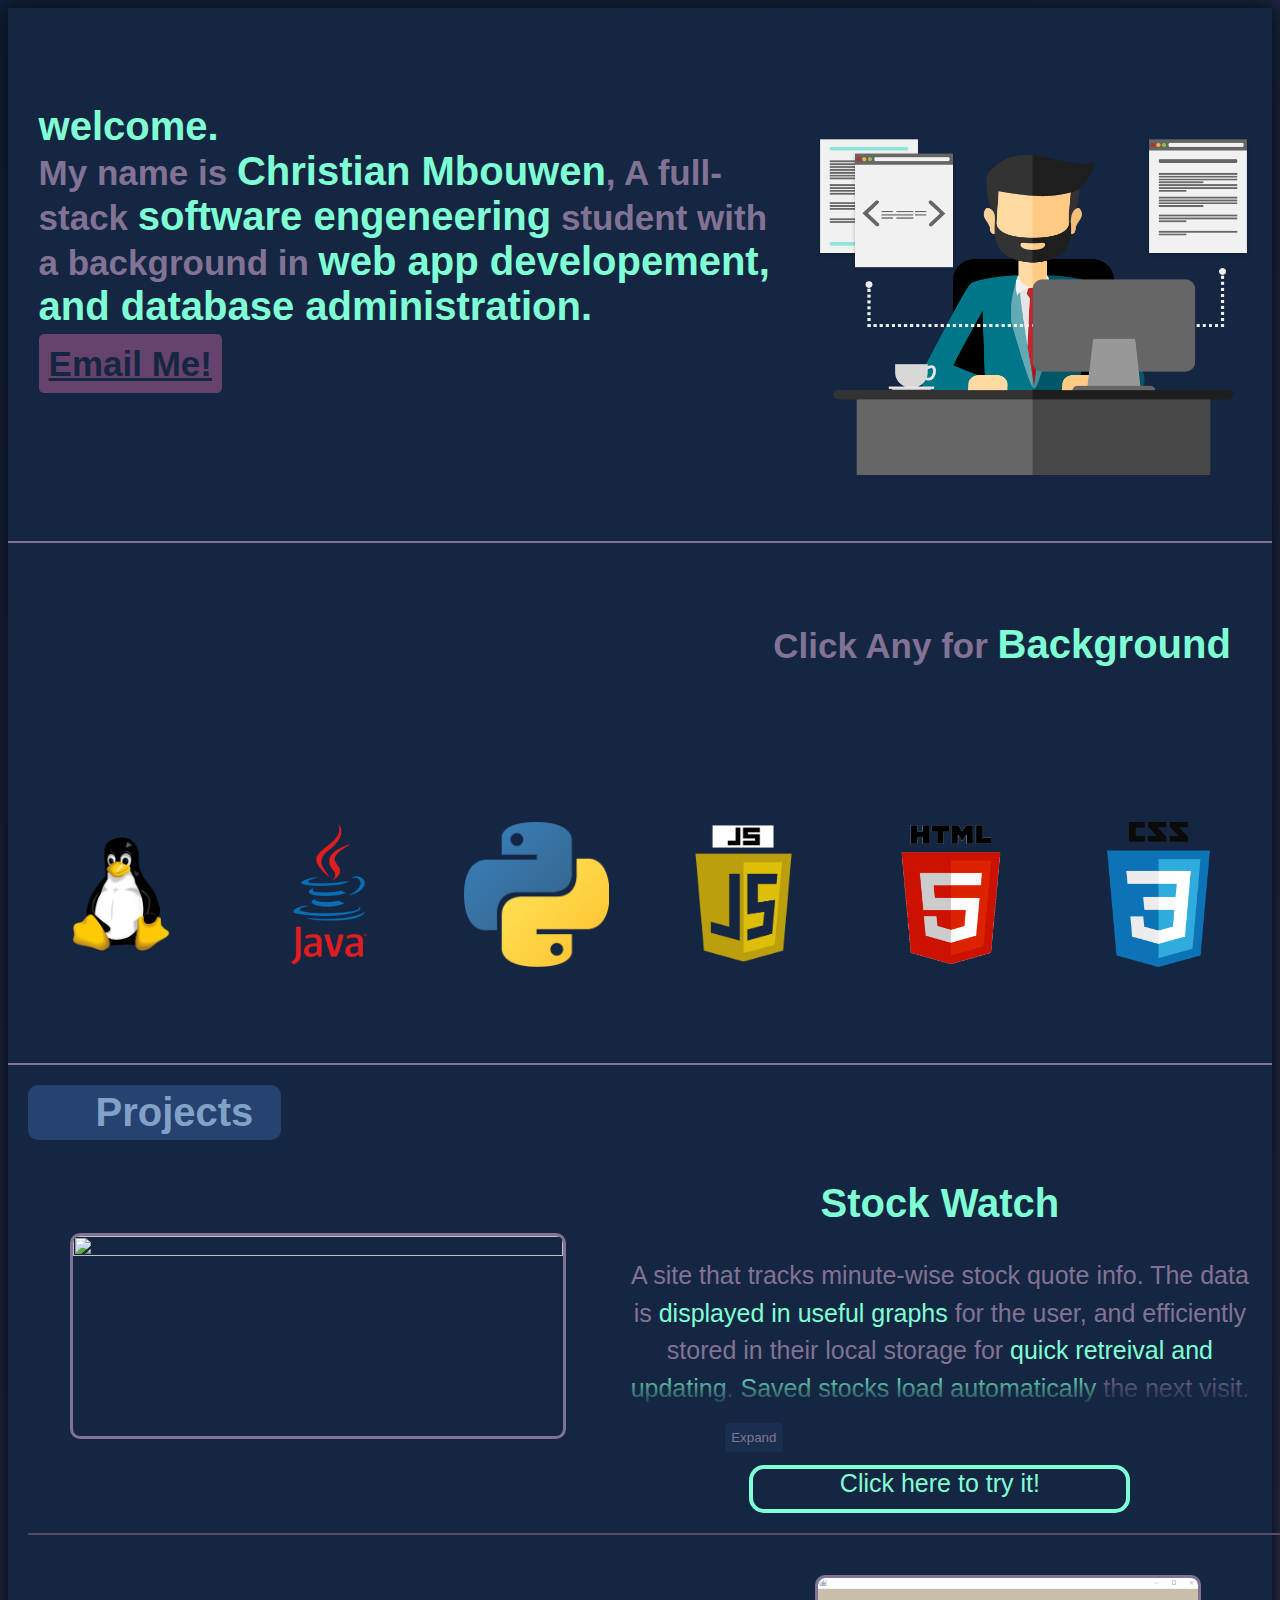
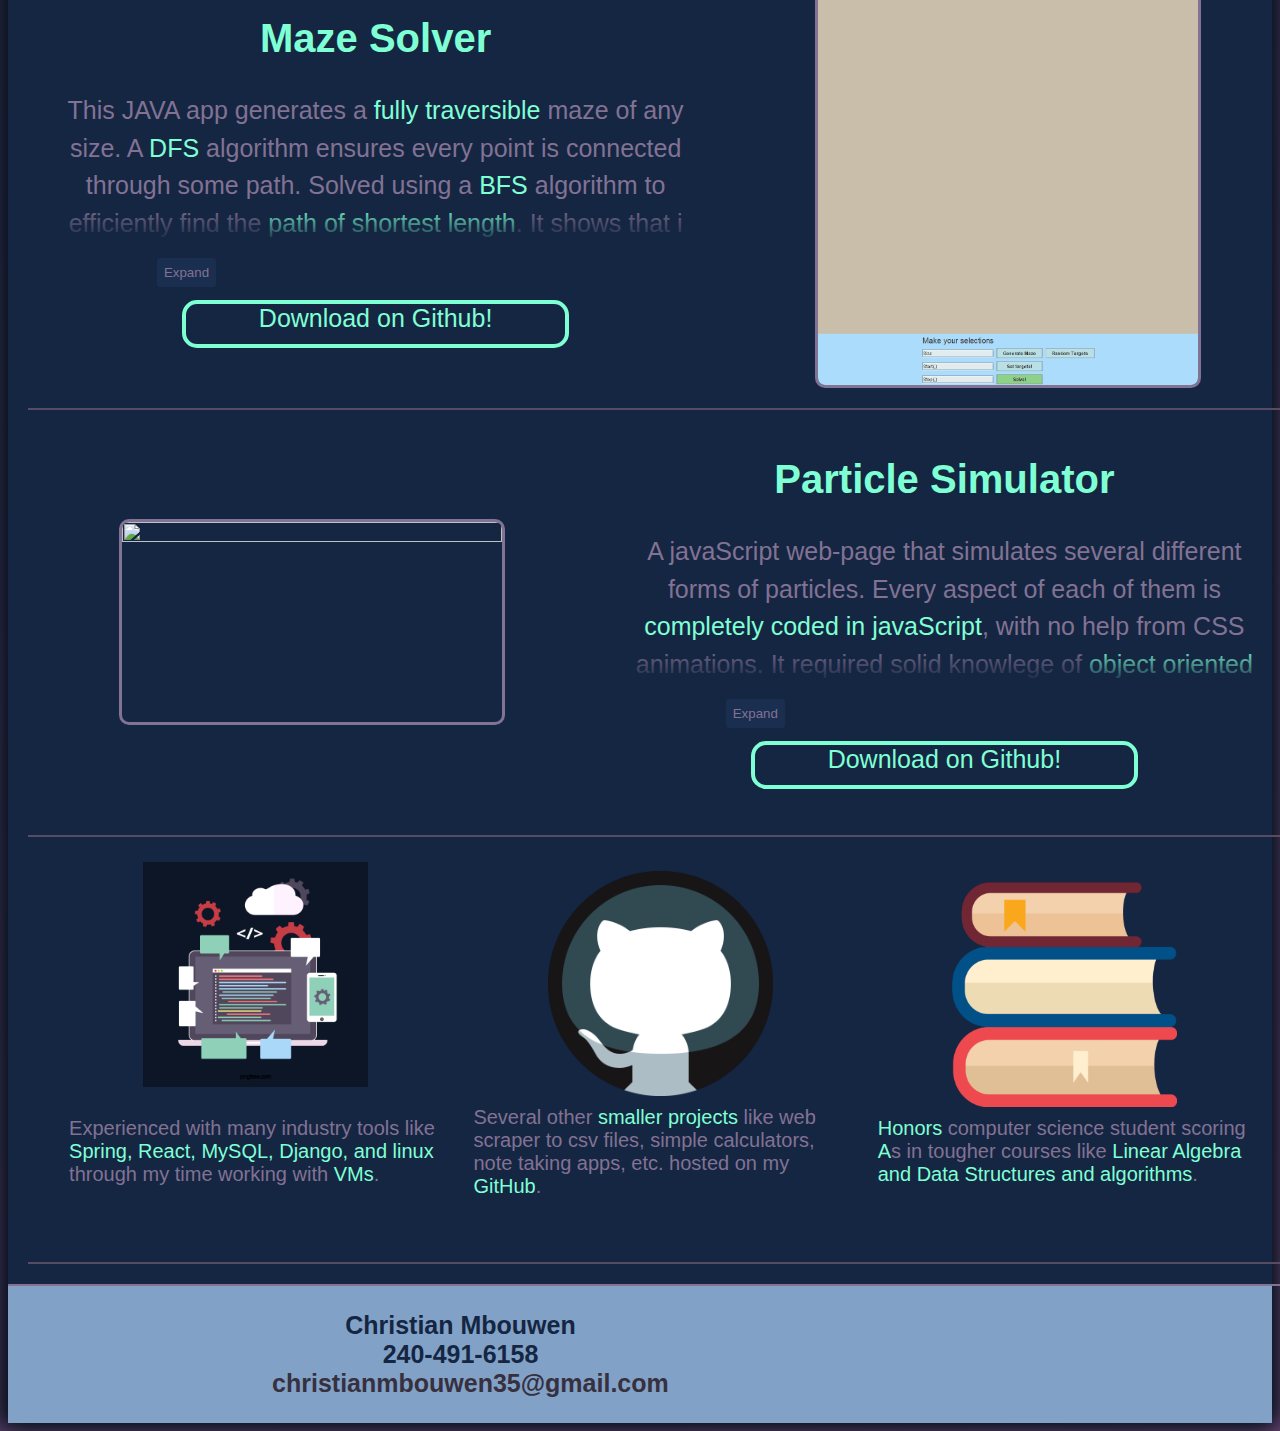
==== Portfolio/index.html @ 5c91dd20 "rename index" ====
<html>
    <head>
        <meta name="viewport" content="width=device-width, initial-scale=1.0">
        <link rel="stylesheet" href="https://stackpath.bootstrapcdn.com/bootstrap/4.1.3/css/bootstrap.min.css" integrity="sha384-MCw98/SFnGE8fJT3GXwEOngsV7Zt27NXFoaoApmYm81iuXoPkFOJwJ8ERdknLPMO" crossorigin="anonymous">
        <link rel="stylesheet" type="text/css" href="style.css">
        <link rel="stylesheet" href="https://pro.fontawesome.com/releases/v5.10.0/css/all.css" integrity="sha384-AYmEC3Yw5cVb3ZcuHtOA93w35dYTsvhLPVnYs9eStHfGJvOvKxVfELGroGkvsg+p" crossorigin="anonymous"/>
        <script src="script.js"></script>
    </head>

<body>
    
    <div class="head">
        <button id="burger"><i class="fa fa-solid fa-bars" id="burgFont"></i></button>
        <ul class="nav">
            <li id="home"> Home </li>
            <li id="skills"> Skills </li>
            <li id="projects"> Projects </li>
            <li id="contact"> Contact </li>
        </ul>
    </div>
    
        
    <div id="content">
        

        <div class="Intro">
            <p class="intro-text">
                <span class="key">welcome.</span><br>
                My name is <span class="key">Christian Mbouwen</span>, 
                A full-stack <span class="key">software engeneering</span> student 
                with a background in <span class="key">web app developement, and database administration.</span><br>
                <a href='https://mail.google.com/mail/u/0/#inbox?compose=GTvVlcSBpDfqPMVNPxxlgXKZQvTcXhSdQnjBCpTcjFDwgwsmggzSXMMXWqwjjFVHWDDXlCncrwchP' target="_blank">Email Me!</a>
            </p>
            <img src="static/guy.png" class="pic">
            
        </div>

        <div class="skills">
            <p id="skill_title">Click Any for <span class="key">Background</span></p>
            <div class="skill_cards">
                <div class="cards" id="linux"><img src="static/linux.png" class="pics linux"></div>
                <div class="cards" id="java"><img src="static/java.png" class="pics java"></div>
                <div class="cards" id="python"><img src="static/py.png" class="pics py"></div>
                <div class="cards" id="js"><img src="static/js.png" class="pics js"></div>
                <div class="cards" id="html"><img src="static/html.png" class="pics html"></div>
                <div class="cards" id="css"><img src="static/css.png" class="pics css"></div>
            </div>

            <div id="card_info">
                <span class="key" id="card_title"></span>
                <p id="card_text" style="padding-left:40px; padding-right:20px; height:fit-content;"></p>  
            </div>
            <p id="card_textL" style="display: none;">
                Although one of my most recently learned skills, it is one that I have accumulated a lot of practice on.
                I am able to work comfortable in a linux environment, and I'm familiar with its standards. 
                Most of my experience coming from virtual machines, web servers and databases.
            </p>
            <p id="card_textJ" style="display: none;">
                I learned Java formally, through a university course. Meaning I understand
                most of its nuances and fundamentals. I have completed several projects and 
                JAVA is now my favorite programming language. 
            </p>
            <p id="card_textP" style="display: none;">
               I learned Python early on in my academic career. A community college course taught me the basics,
               as well as an introductory foundation in scripting. This is the language with which I first became
               comfortable with programming as a whole.
            </p>
            <p id="card_textJS" style="display: none;">
                My entire knowledge of JavaScript is self-taught. While building websited in my pass time, I 
                eventually learned the basics of javaScript for web scripting. And with further practice, mastered the language
                both for web use and otherwise.
            </p>
            <p id="card_textH" style="display: none;">
                This was the very first programming language I learned, and my first excperience was in shpmore year of highschool.
                The language opened my eyes to the worlf of software developement, and I have not been able to turn back since.
                
            </p>
            <p id="card_textC" style="display: none;">
                Upon learning of what one can do with HTML, I simply explored further on my own, and was able to teach myself CSS, while in high school.
                Using it to build basic web pages as I self-taugh web developement.
            </p>

        </div>

        <div class="projects">
            <div class="proj_title">Projects</div>
            <div class="proj1">
                <div class="proj1_pic" >
                    <img src="static/stock_site1.gif" id="proj1_img">
                </div>
                <div class="proj1_info">
                    <h2><span class="key">Stock Watch</span></h4>
                    <div  class="proj1_text">
                        
                        A site that tracks minute-wise stock quote info. The data is <span class="subkey">displayed in useful graphs</span> for the user, and 
                        efficiently stored in their local storage for <span class="subkey">quick retreival and updating</span>.
                        <span class="subkey">Saved stocks load automatically</span> the next visit.
                        This project was bottlenecked by the cost of API calls.
                    </div>
                    <input type="checkbox" class="expand">
                    <a class="link" href='https://beatmaister.github.io/distributor.github.io/stock_watch/index.html' target="_blank">Click here to try it!</a>
                </div>
            </div>
            <div class="proj2">
                <div class="proj2_info">
                    <h2><span class="key">Maze Solver</span></h4>
                    <div  class="proj2_text">     
                        This JAVA app generates a <span class="subkey">fully traversible</span> maze of any size.
                        A <span class="subkey">DFS</span> algorithm ensures every point is connected through some path.
                        Solved using a <span class="subkey">BFS</span> algorithm to efficiently find the <span class="subkey">path of shortest length</span>.
                        It shows that i fully understand both JAVA and <span class="subkey">data structures and algorithms</span>,
                        Both of which were essential in solving this problem.
                    </div>
                    <input type="checkbox" class="expand">
                    <a class="link" href='https://github.com/beatmaister/Maze_solver' target="_blank">Download on Github!</a>
                </div>
                <div class="proj2_pic" >
                    <img src="static/maze_app.gif" id="proj2_img">
                </div>
            </div>
            <div class="proj2">
                <div class="proj2_pic" >
                    <img src="static/particles.gif" id="proj2_img">
                </div>
                <div class="proj2_info">
                    <h2><span class="key">Particle Simulator</span></h4>
                    <div  class="proj2_text">
                        A javaScript web-page that simulates several different forms of particles.
                        Every aspect of each of them is <span class="subkey">completely coded in javaScript</span>, with no help from CSS animations.
                        It required solid knowlege of <span class="subkey">object oriented programming</span> concepts, as well as a strong grasp of <span class="subkey">mathematics</span>.
                    </div>
                    <input type="checkbox" class="expand">
                    <a class="link" href='https://github.com/beatmaister/Particle-Sim' target="_blank">Download on Github!</a>
                </div>            
            </div>
            <div class="proj2">
                <div class="tool_cards">
                    <div class="cards2">
                        <img src="static/script.png" class="pics2 script">
                        <div class="expo"><p>Experienced with many industry tools like <span class="subkey">Spring, React, MySQL, Django, and linux</span> through my time working with <span class="subkey">VMs</span>.</p></div>
                    </div>
                    <div class="cards2">
                        <img src="static/hub.png" class="pics2 hub">
                        <div class="expo">Several other <span class="subkey">smaller projects</span> like web scraper to csv files, simple calculators, note taking apps, etc. hosted on my <span class="subkey">GitHub</span>.</div>
                    </div>
                    
                    <div class="cards2">
                        <img src="static/books.png" class="pics2 acad">
                        <div class="expo"><span class="subkey">Honors</span> computer science student scoring <span class="subkey">A</span>s in tougher courses like <span class="subkey">Linear Algebra and Data Structures and algorithms</span>.</div>
                    </div>
                    
                </div>             
            </div>
            

        </div>
        <div class="foot">
            <div class="foot_box">
                <ul>
                    <li><i class="fa fa-solid fa-user"></i> Christian Mbouwen</li>
                    <li><i class="fa fa-solid fa-phone"></i> 240-491-6158</li>
                    <li><a href="https://mail.google.com/mail/u/0/#inbox?compose=GTvVlcSBpDfqPMVNPxxlgXKZQvTcXhSdQnjBCpTcjFDwgwsmggzSXMMXWqwjjFVHWDDXlCncrwchP" id="mail" target="_blank">christianmbouwen35@gmail.com</a></li>
                </ul>
            </div>
            <div class="foot_box1">
                <a class="fab fa-brands fa-linkedin" href='https://www.linkedin.com/in/christian-m-6650a2104/' target="_blank" id="fin"></a>
                <a class="fab fa-brands fa-github" href='https://github.com/beatmaister' target="_blank" id="fin"></a>
                <a class="fa fa-solid fa-envelope" href='https://mail.google.com/mail/u/0/#inbox?compose=GTvVlcSBpDfqPMVNPxxlgXKZQvTcXhSdQnjBCpTcjFDwgwsmggzSXMMXWqwjjFVHWDDXlCncrwchP' target="_blank" id="fin"></a>
            </div>
        </div>
    </div>
    
    
</body>
</html>
---- Portfolio/style.css ----
html{
    display: flex;
    flex-direction: row;
    justify-content: center;
    position: absolute;
    top:0%;
    left:0%;
    height: fit-content;
    width: 100%;
}
body{
    display: flex;
    flex-direction: column;
    background: linear-gradient(160deg, #152642, #65436d 100.71%);
    /* background-color: #152642; */
    color: #827294;
    font-family:  helvetica, Arial, Calibri;
    max-width: 1444px;
    width: 100vw;
    align-items: center;
    box-shadow: 6px 0 20px 0px #0a1320, -6px 0 20px 4px #0a1320;
}
.head{
    display: flex;
    flex-direction: row;
    position: fixed;
    top:0%;
    width:100%;
    max-width: 1444px;
    height:5%;
    align-items: center;
    justify-content: flex-start;
    z-index: 3;
    padding-left: 1%;
}

#burger{
    background-color: transparent;
    border: none;
    display:flex;
    position: relative;
    left:0%;
    top:0%;
    width:6%;
    height:100%;
    font-size: 50;
    align-items: center;
    justify-content: center;
    z-index: 3;
    color: #81a1c7;
}
.nav{
    color:#152642;
    background-color: #827294;
    display: none;
    flex-direction: column;
    justify-content: space-around;
    align-items: center;
    width:25%;
    height: 20vh;
    min-height: 185px;
    font-weight: bold;
    font-size: 30px;
    position: absolute;
    left:10%;
    top: 5%;
    z-index: 1;
    border-radius: 15px;
    border-top-left-radius: 0px;
    border-top-right-radius: 0px;
    margin-top: -5px;
}
li{
    cursor: pointer;
    width:95%;
    text-align: center;
    border-radius: 3px;
    text-decoration: none;
}
li:hover{
    transition: .7s;
    background-color: #264270;
    color: #81a1c7;
}



#content{
    display: flex;
    flex-direction: column;
    width:100%;
    height: fit-content;
    animation-name: slideD;
    animation-duration: .5s;
    animation-play-state: paused;
    animation-fill-mode: forwards;
    z-index: 2;
    position: relative;
    top:0%;
    background-color: #152642;
    

}

.intro{
    display: flex;
    flex-direction: row;
    min-height: 50vh;
    height: fit-content;
    border-bottom: 2px solid #827294;
    justify-content: space-around;
    align-items: center;
    margin-top: 5%;
    padding: 10px;
    
}
.pic{
    display: block;
    height: 75%;
    width: 35%;
    
}
.intro-text{
    width: 60%;
    height: 90%;
    display: block;
    font-size: 35;
    font-weight: bold;
    padding:10px;
}
.intro-text>a{
    line-height: 2;
    background-color: #65436d;
    color: #152642 !important;
    border-radius: 5px;
    position: relative;
    margin-top: 10px;
    font-size: 35;
    cursor: pointer;
    padding: 10px;
}
.key{
    font-size: 40;
    color:aquamarine;
    font-weight: bolder;
}
#mail{
    color:#37303f;
    text-decoration: none;
}
a::before{
    text-decoration: none;
}


.skills{
    display: flex;
    flex-direction: column;
    padding: 10px;
    min-height: 500px;
    height:fit-content;
    border-bottom: 2px solid #827294;
    justify-content: space-around;
    align-items: center;
}
#skill_title{
    width: 100%;
    font-size: 35px;
    font-weight: bold;
    color: #827294;
    text-align: right;
    padding-right: 5%;
}
.skill_cards{
    display: flex;
    position: relative;
    height: 50%;
    width: 100%;
    overflow-x: auto;
    scroll-behavior: smooth;
    overflow: hidden;
    justify-content: space-around;
    align-items: center;
}
.tool_cards{
    display: flex;
    position: relative;
    height: 100%;
    width: 100%;
    overflow-x: auto;
    scroll-behavior: smooth;
    overflow: hidden;
    justify-content: space-evenly;
    align-items: center;
    font-size: 20px;
    padding: 10px;
}
.cards{
    display: flex;
    background-color: transparent;
    min-height: 115px;
    max-height:150px;
    width: 100%;
    border-radius: 15px;
    justify-content: center;
    align-items: center;
    cursor: pointer;   

}
.cards:hover{
    transition: .5s ease-in-out;
    transform: scale(1.15);
}

#card_info{
    display: none;
    flex-direction: column;
    text-align: left;
    font-size: 25px;
    font-weight: bold;
    color: #152642;
    margin-top: 30px;
    padding: 15px;
    width: 75%;
    height: fit-content;
    /* #706380 */
    background-color: #827294;
    border-radius: 25px;
    border-top-left-radius: 0%;
}


.pics{
    width: 70%;
    object-fit: cover;
}
.linux{
    width: 90%;
}
.java{
    width: 80%;
}
.js{
    width: 60%;
    height: 90%;
}
.html{
    width: 50%;
    height: 75%;
}


.projects{
    width:100%;
    display: flex;
    flex-direction: column;
    min-height: 40vh;
    height: fit-content;
    border-bottom: 2px solid #827294;
    justify-content: space-around;
    padding:20px;
    padding-top:20px;
    padding-bottom:20px;
    font-size: 25px;

}
.proj_title{
    width: 20%;
    min-width: 180px;
    height: 10%;
    max-height: 55px;
    font-size: 40px;
    font-weight: bolder;
    background-color: #264270;
    color: #81a1c7;
    border-radius: 10px;
    display: flex;
    justify-content: center;
    align-items: center;
    overflow: hidden;
}
.proj_title::before{
    content: "";
    height:180px;
    width:40px;
    background-color: #fff;
    box-shadow: 0px 0px 30px 20px #fff;
    filter: blur(2px);
    opacity: .4;
    transition: 5s;
    transform: rotate(-15deg) translateX(-150px);
    animation: shine 10s ;
    animation-play-state: running;
    animation-iteration-count: infinite;
}
@keyframes shine {
    0%{
        transform: rotate(-15deg) translateX(-150px);
    }
    50%{
        transform: rotate(-15deg) translateX(350px);
    }100%{
        transform: rotate(-15deg) translateX(-150px);
    }
}

.proj1{
    display: flex;
    flex-direction: row;
    min-height: 40vh;
    height: fit-content;
    border-bottom: 2px solid #574c63;
    align-items: center;
    justify-content: space-around;
    align-items: center;
    padding:10px;
    font-size: 25px; 
    margin-bottom: 20px;
}
.proj1_pic{
    width:40%;
    display: flex;
    justify-content: center;
}
.proj1_info{
    width:50%;
    display: flex;
    flex-direction: column;
    align-items: center;
    justify-content: center;
    text-align: center;
}
.proj1_text{
    --max-lines: 4;
    --line-height: 1.5;
    max-height: calc(var(--max-lines) * 1em * var(--line-height));
    line-height: var(--line-height);
    overflow: hidden;
    position: relative;
}
.proj1_text:has(+ .expand:checked){
    max-height:none;
}
.proj1_text:has(+ .expand:not(:checked))::before{
    content:"";
    position: absolute;
    height: calc(1em * var(--line-height));
    width:100%;
    bottom:0;
    left: 0;
    pointer-events: none;
    background: linear-gradient(to bottom, transparent, #152642);
}
.proj2_text{
    --max-lines: 4;
    --line-height: 1.5;
    max-height: calc(var(--max-lines) * 1em * var(--line-height));
    line-height: var(--line-height);
    overflow: hidden;
    position: relative;
}
.proj2_text:has(+ .expand:checked){
    max-height:none;
}
.proj2_text:has(+ .expand:not(:checked))::before{
    content:"";
    position: absolute;
    height: calc(1em * var(--line-height));
    width:100%;
    bottom:0;
    left: 0;
    pointer-events: none;
    background: linear-gradient(to bottom, transparent, #152642);
}
.expand{
    appearance: none;
    padding: .5em;
    border-radius: .25em;
    cursor: pointer;
    background-color: #1a2e50;
    color: #827294;
    position: relative;
    margin-top: 1rem;
    left:-30%;
}
.expand:hover{
    background-color: #81a1c7;
}
.expand::before{
    content: "Expand";
}
.expand:checked::before{
    content: "collapse";
}
.proj1_text>h2>span{
    font-size: 35px;
}
#proj1_img{
    width:100%;
    min-width: 350px;
    max-width: 490px;
    height: 60%;
    min-height: 200px;
    max-height: 250px;
    border: 3px solid #827294;
    border-radius: 10px;
}
.proj2{
    display: flex;
    flex-direction: row;
    min-height: 45vh;
    height: fit-content;
    border-bottom: 2px solid #574c63;
    align-items: center;
    justify-content: space-around;
    align-items: center;
    padding-bottom: 20px;
    font-size: 25px; 
}
.proj2_pic{
    width:40%;
    display: flex;
    justify-content: center;
    margin-top: 20px;  
}
.cards2>img{
    max-width: 225px;
    max-height: 225px 
}
.proj2_info{
    width:50%;
    display: flex;
    flex-direction: column;
    align-items: center;
    justify-content: center;
    text-align: center;
}
.proj2_text>h2>span{
    font-size: 35px;
}
#proj2_img{
    width:100%;
    min-width: 300px;
    max-width: 380px;
    min-height: 200px;
    max-height: 450px;
    border: 3px solid #827294;
    border-radius: 10px;
}

.subkey{
    color: aquamarine;
}
.link{
    color: aquamarine;
    width:60%;
    height:10%;
    min-height: 40px;
    border-radius: 15px;
    border: 4px solid aquamarine;
    text-align: center;
    margin-top: 10px;
    margin-bottom: 10px;
    cursor: pointer;
    text-decoration: none !important;
}
.link:hover{
    color: #65436d;
    border: 4px solid #65436d;
}

.cards2{
    display: flex;
    background-color: transparent;
    flex-direction: column;
    max-height:90%;
    max-width: 30%;
    border-radius: 15px;
    justify-content: center;
    align-items: center;
    cursor: pointer;   

}
.expo{
    display:block;
    align-items: center;
    height: 70% !important;
    padding:10px;
    width: 100%;
}

.foot{
    background-color: #81a1c7;
    display:flex;
    flex-direction: row;
    min-height:15vh;
    height: fit-content;
    width:100%;
    justify-content: flex-start;
    align-items: center;
    position:relative;
    bottom:0%;
    font-size: 25px;
    font-weight: bold;
    color:#152642; 
}
.foot_box{
    display: flex;
    flex-direction: column;
    width: 70%;
    height: 100%;
    align-items: center;
    justify-content: center;
    
}
.foot_box>ul{
    list-style:none;
}
.foot_box1{
    display: flex;
    font-size: 35px;
    flex-direction: row;
    width: 20%;
    height: 100%;
    align-items: center;
    justify-content: space-evenly;
    color: #152642;
    text-decoration: none;

}
#fin{
    cursor: pointer;
    text-decoration: none;
    z-index: none;
}
#fin::before{
    color: #65436d;
}

@media screen and (max-width: 400px) {
    .proj1_pic{
        height: 225px;
    }
    .proj1_text{
        font-size: 10px;
    }
    .link{
        width:80%;
    }
    .proj1_info{
        height:60%;             
    }
    .proj2_pic{
        height: 225px;
    }
    .proj2_text{
        font-size: 10px;
    }
    .proj2_info{
        height:60%;             
    }
}
@media screen and (max-width: 650px) {
    .projects{
        flex-direction: column;
        justify-content: center;
        align-items: center;
  
    }
    .proj1_pic{
        width:100%;
        max-height: 320px;
        display: flex;
        justify-content: center;
        margin-top: 10px;
    }
    .proj1_info{
        width:100%;
        height:60%;
        font-size: 18px;
        justify-content: flex-start;
        margin-top: 20px;
        
    }
    .proj1_text{
        font-size: 18px;
        width:100%;
        height:fit-content;
    }
    #proj1_img{
        width:100%;
        height: 100%;
    }
    .proj1{
        height:fit-content ;
        justify-content: space-evenly;
    }
    .proj2_pic{
        width:100%;
        max-height: 320px;
        display: flex;
        justify-content: center;
    }
    h2{
        margin:0;
    }
    .proj2_info{
        width:100% !important;
        height:60%;
        font-size: 15px;
        justify-content: flex-start;
        margin-top: 20px;
        
    }
    .proj2_text{
        font-size: 18px;
        width:100%;
        height: fit-content;
    }
    #proj2_img{
        width:100%;
        height: 100%;
        
    }
    .proj2{
        height: fit-content !important;
        justify-content: space-evenly;
    }
    .link{display: flex;
        align-items: center;
        justify-content: center;
        margin-top: 20px;
        font-size: 23px;
        width: 90%;
        height: 50px;
    }
    .proj2_text>h2>span{
        font-size: 25px;
    }
    .head{
        width:100%;
    }
    .intro-text{
        margin-top: 2%;
        text-align: center;
    }
    .skills{
        padding: 10px;
        min-height: 45vh;
        height:50vh;
        overflow-x: auto;
    }
    
    #card_info{
        font-size: 15px;
        width:100%;
        min-height:25vh;
        max-height: 300px;
    }
    .nav{
        width: 100% !important;
        height: 30vh;
        position:fixed;
        top:0%;
        left:0%;
        font-size: 20px;
        
    }
    .intro{
        height: fit-content;
        flex-direction: column-reverse;
        justify-content: center;
        align-items: center;
        min-height:60vh;
        margin-top: 15%;
    }
    .intro-text{
        font-size: 20;
        font-weight: bold;
        height: 60%;
        width:95%;
    }
    #skill_title{
        font-size:20;
        position: sticky;
        top:0%;
        left:1%;
    }
    .skill_cards{
        display:flex;
        flex-direction: row;
        flex-wrap: nowrap;
        overflow-x: auto;
        justify-content: center;
        width: 300%;
        height: 20vh !important;
        margin-left: 180%;
        overflow-x: scroll;
        overflow-y: hidden;
        white-space: nowrap;
        grid-auto-columns: 35%;
        -webkit-overflow-scrolling: touch;
    }
    .tool_cards{
        display:flex;
        flex-direction: column;
        justify-content: center;
        align-items: center;
        width: 100%;
        height: fit-content;
    }
    #card_info{
        position:sticky;
        bottom:0%;
        left:0%;
    }
    .cards{
        display: flex;
        width: 20% !important;
        max-height: 250px;
    }.cards2{
        display: flex;
        flex-direction: column;
        justify-content: center;
        align-items: center;
        max-width: 100%;
        height: 100%;
        padding-top: 20px;
        padding-bottom: 20px;
    }
    .expo{
        width: 80%;
        text-align: center;
        margin-top: 10px;
    }
    .pics{
        width:50%;
        height:30%;
    }
    .pics2{
        width:90%;
        height:80%;
    }
    .linux{
        width:90%;
        height:90%;
    }
    .java{
        width:80%;
        height:95%;
    }
    .py{
        width:80%;
        height:90%;
    }
    .js{
        width:60%;
        height:100%;
    }
    .html{
        width:70%;
        height:100%;
    }
    .css{
        width:65%;
        height:100%;
    }
    .pic{
        width:85% !important;
    }
    .key{
        font-size: 25;
    }
    #burger{
        margin-top: 1%;
        margin-left: 5%;
    }
    .proj2{
        padding: 10px;
        min-height: 45vh;
        height:50vh;
        overflow-x: auto;
    }
    .foot{
        flex-direction: column;
        font-size: 20px;
        padding-bottom: 5%;
        padding-top: 3%;
    }
    .foot_box{
        width: 100%;
        justify-content: flex-start;
    }
    .foot_box>ul{
        padding:0;
    }
    .foot_box1{
        width: 40%;
        justify-content: space-around;
        align-items: center;
    }
     .proj1{
        flex-direction: column;
    }
    .proj1_info{
        width: 80%;
    }
    .proj2{
        flex-direction: column;
    }
    .proj2_info{
        width: 80%;
    }
}
@media screen and (max-width: 1090px) {
    .nav{
        width: 40%;
        font-size: 25px;
    }
    .intro{
        padding:10px;
        align-items: center;
    }
    .intro-text{
        font-size: 30;
    }
    .key{
        font-size: 25;
    }
    #skill_title{
        font-size:30;
    }
    .skill_cards{
        height: 60%;
        grid-auto-columns: 23%;
    }
    .cards{
        width: 100%;
        height: 100%;
    }
    .cards2{
        width: 100%;
        height: 100%;
    }
        
    .pic{
        height: 60%;
        width:40%;
    }

   
    
}


@keyframes slideD {
    
    from {
        transform: translateY(0%);
      }
      to {
        transform: translateY(7%);
      }
}
@keyframes slideU {
    
    from {
        transform: translateY(7%);
      }
      to {
        transform: translateY(0%);
      }
}
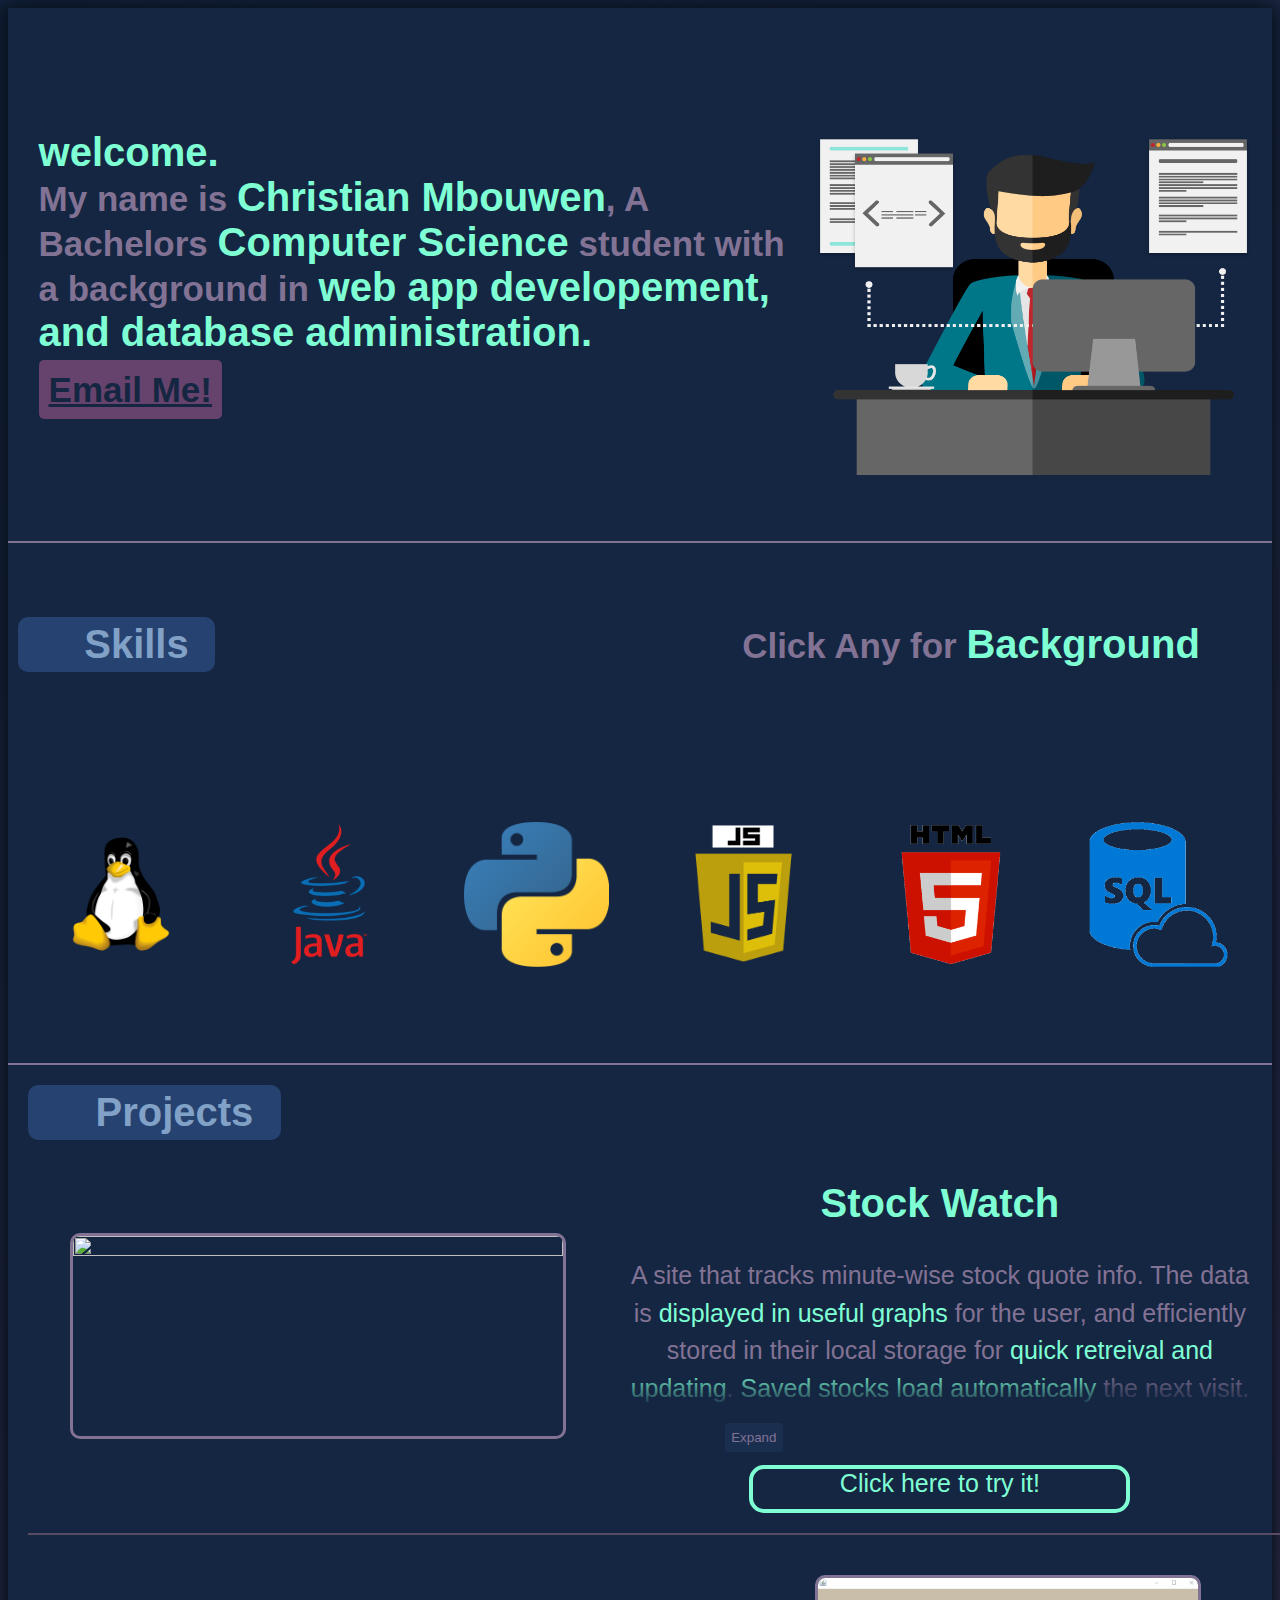
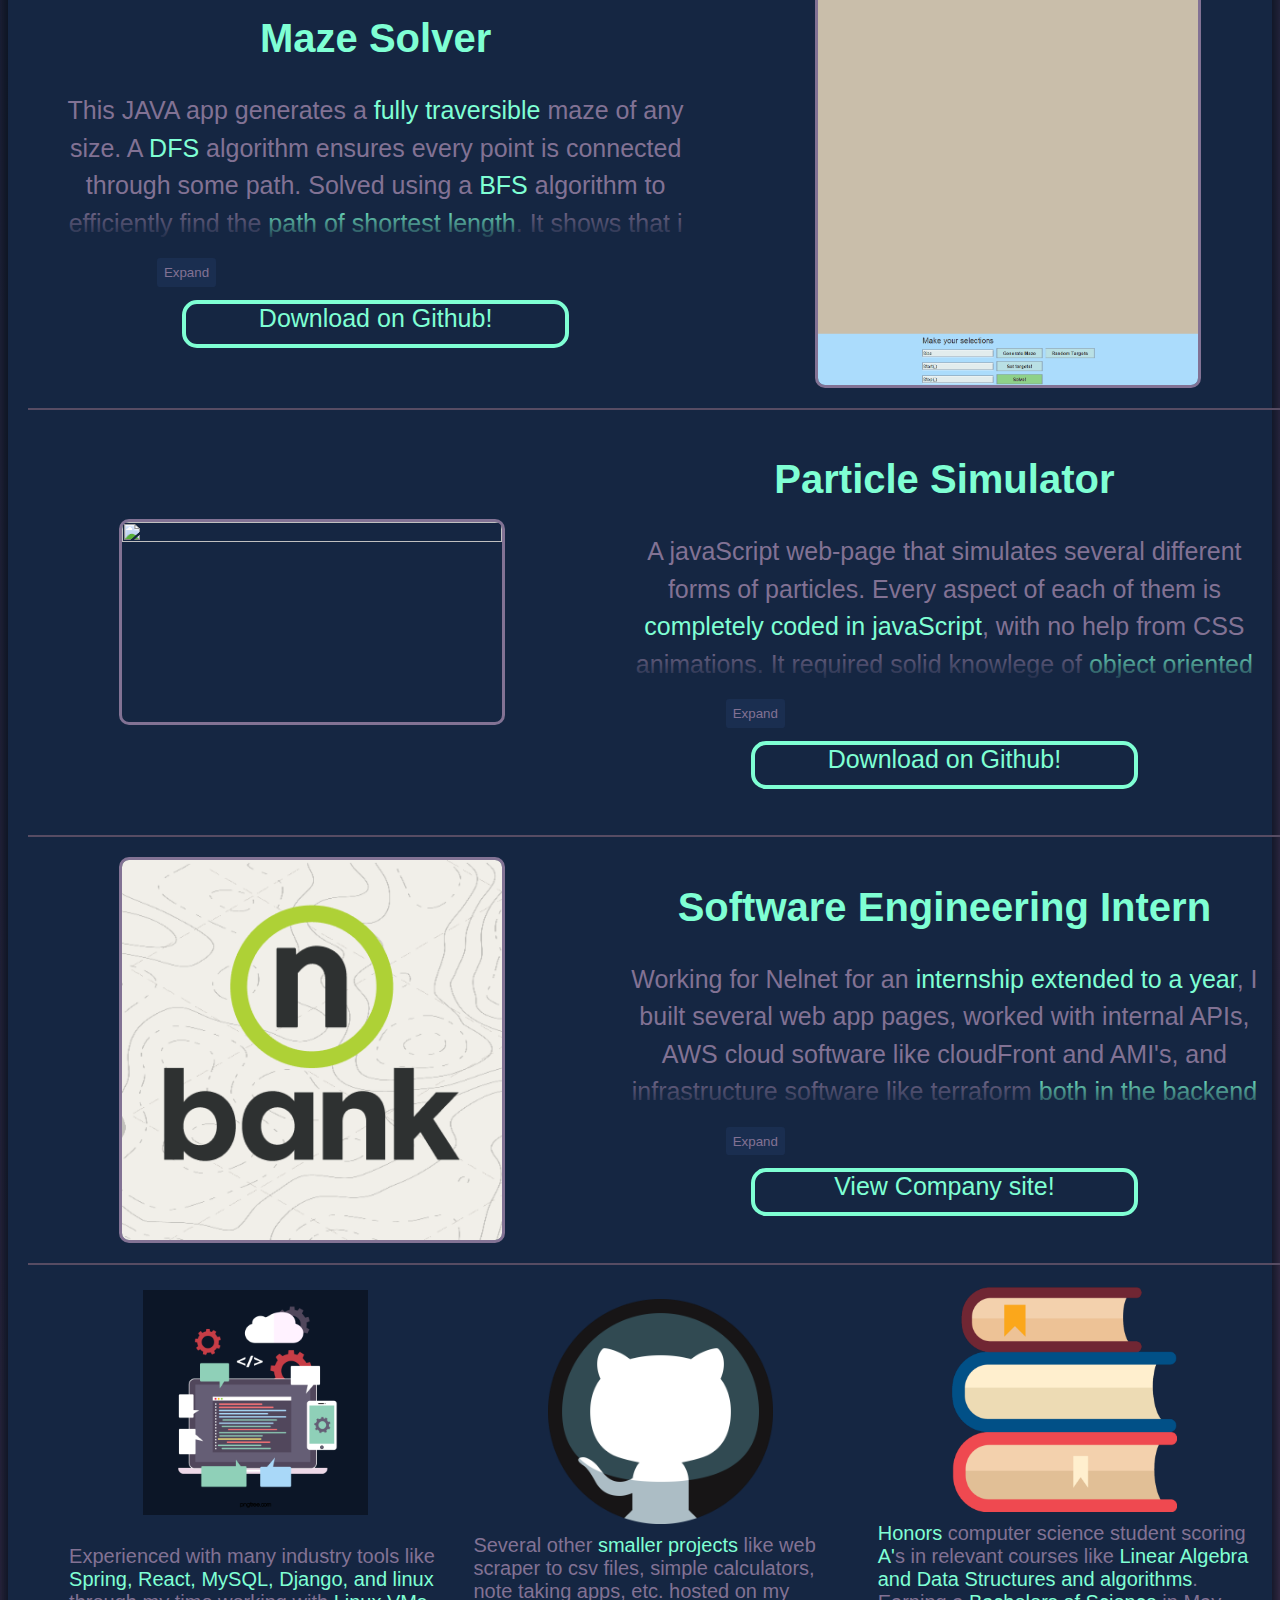
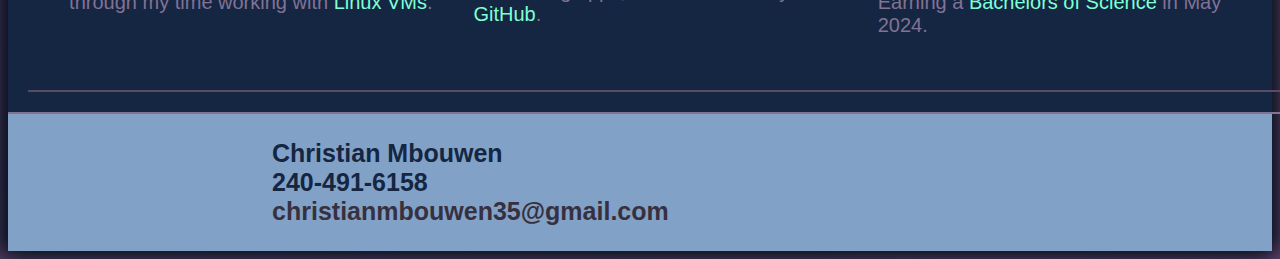
==== commit f4c80055: "internship update" ====
--- a/Portfolio/index.html
+++ b/Portfolio/index.html
@@ -27,7 +27,7 @@
             <p class="intro-text">
                 <span class="key">welcome.</span><br>
                 My name is <span class="key">Christian Mbouwen</span>, 
-                A full-stack <span class="key">software engeneering</span> student 
+                A Bachelors <span class="key">Computer Science</span> student 
                 with a background in <span class="key">web app developement, and database administration.</span><br>
                 <a href='https://mail.google.com/mail/u/0/#inbox?compose=GTvVlcSBpDfqPMVNPxxlgXKZQvTcXhSdQnjBCpTcjFDwgwsmggzSXMMXWqwjjFVHWDDXlCncrwchP' target="_blank">Email Me!</a>
             </p>
@@ -36,14 +36,18 @@
         </div>
 
         <div class="skills">
-            <p id="skill_title">Click Any for <span class="key">Background</span></p>
+            <div class="header">
+                <div class="proj_title">Skills</div>
+                <p id="skill_title">Click Any for <span class="key">Background</span></p>
+            </div>
+            
             <div class="skill_cards">
                 <div class="cards" id="linux"><img src="static/linux.png" class="pics linux"></div>
                 <div class="cards" id="java"><img src="static/java.png" class="pics java"></div>
                 <div class="cards" id="python"><img src="static/py.png" class="pics py"></div>
                 <div class="cards" id="js"><img src="static/js.png" class="pics js"></div>
                 <div class="cards" id="html"><img src="static/html.png" class="pics html"></div>
-                <div class="cards" id="css"><img src="static/css.png" class="pics css"></div>
+                <div class="cards" id="css"><img src="static/sql.png" class="pics css"></div>
             </div>
 
             <div id="card_info">
@@ -76,8 +80,10 @@
                 
             </p>
             <p id="card_textC" style="display: none;">
-                Upon learning of what one can do with HTML, I simply explored further on my own, and was able to teach myself CSS, while in high school.
-                Using it to build basic web pages as I self-taugh web developement.
+                For years during my programming journey, I learned many aspects of database management, including SQL and server 
+                management. With this knowledge both from personal experience and school projects, 
+                I have been able to solidify my experience with databases in many aspects, 
+                all of which can be useful in a workplace.
             </p>
 
         </div>
@@ -134,10 +140,26 @@
                 </div>            
             </div>
             <div class="proj2">
+                <div class="proj2_pic" >
+                    <img src="static/nelnet.png" id="proj2_img">
+                </div>
+                <div class="proj2_info">
+                    <h2><span class="key">Software Engineering Intern</span></h4>
+                    <div  class="proj2_text">
+                        Working for Nelnet for an <span class="subkey">internship extended to a year</span>, I built several web app pages, 
+                        worked with internal APIs, AWS cloud software like cloudFront and AMI's, and infrastructure software like terraform <span class="subkey">both in the backend and frontend.</span> 
+                        During this time, I completed several PRs and real contributions to the main site, as well as 
+                        <span class="subkey">specially assigned tasks</span> like building a stand-alone testing portal for internal use.
+                    </div>
+                    <input type="checkbox" class="expand">
+                    <a class="link" href='https://app.nelnetbank.com' target="_blank">View Company site!</a>
+                </div>            
+            </div>
+            <div class="proj2">
                 <div class="tool_cards">
                     <div class="cards2">
                         <img src="static/script.png" class="pics2 script">
-                        <div class="expo"><p>Experienced with many industry tools like <span class="subkey">Spring, React, MySQL, Django, and linux</span> through my time working with <span class="subkey">VMs</span>.</p></div>
+                        <div class="expo"><p>Experienced with many industry tools like <span class="subkey">Spring, React, MySQL, Django, and linux</span> through my time working with <span class="subkey"> Linux VMs</span>.</p></div>
                     </div>
                     <div class="cards2">
                         <img src="static/hub.png" class="pics2 hub">
@@ -146,11 +168,12 @@
                     
                     <div class="cards2">
                         <img src="static/books.png" class="pics2 acad">
-                        <div class="expo"><span class="subkey">Honors</span> computer science student scoring <span class="subkey">A</span>s in tougher courses like <span class="subkey">Linear Algebra and Data Structures and algorithms</span>.</div>
+                        <div class="expo"><span class="subkey">Honors</span> computer science student scoring <span class="subkey">A'</span>s in relevant courses like <span class="subkey">Linear Algebra and Data Structures and algorithms</span>. Earning a <span class="subkey">Bachelors of Science</span> in May 2024.</div>
                     </div>
                     
                 </div>             
             </div>
+            
             
 
         </div>
--- a/Portfolio/style.css
+++ b/Portfolio/style.css
@@ -70,20 +70,28 @@
     border-top-right-radius: 0px;
     margin-top: -5px;
 }
-li{
+.nav>li{
     cursor: pointer;
     width:95%;
     text-align: center;
     border-radius: 3px;
     text-decoration: none;
 }
-li:hover{
+.nav>li:hover{
     transition: .7s;
     background-color: #264270;
     color: #81a1c7;
 }
 
-
+.header{
+    display: flex;
+    flex-direction: row;
+    width: 100%;
+    height: fit-content;
+    justify-content: space-between;
+    align-items: center;
+    padding: 0 10px 0 10px;
+}
 
 #content{
     display: flex;
@@ -127,6 +135,7 @@
     font-size: 35;
     font-weight: bold;
     padding:10px;
+    padding-top: 5%;
 }
 .intro-text>a{
     line-height: 2;
@@ -267,7 +276,7 @@
 .proj_title{
     width: 20%;
     min-width: 180px;
-    height: 10%;
+    height: fit-content;
     max-height: 55px;
     font-size: 40px;
     font-weight: bolder;
@@ -679,6 +688,7 @@
         font-weight: bold;
         height: 60%;
         width:95%;
+        padding-top: none;
     }
     #skill_title{
         font-size:20;
